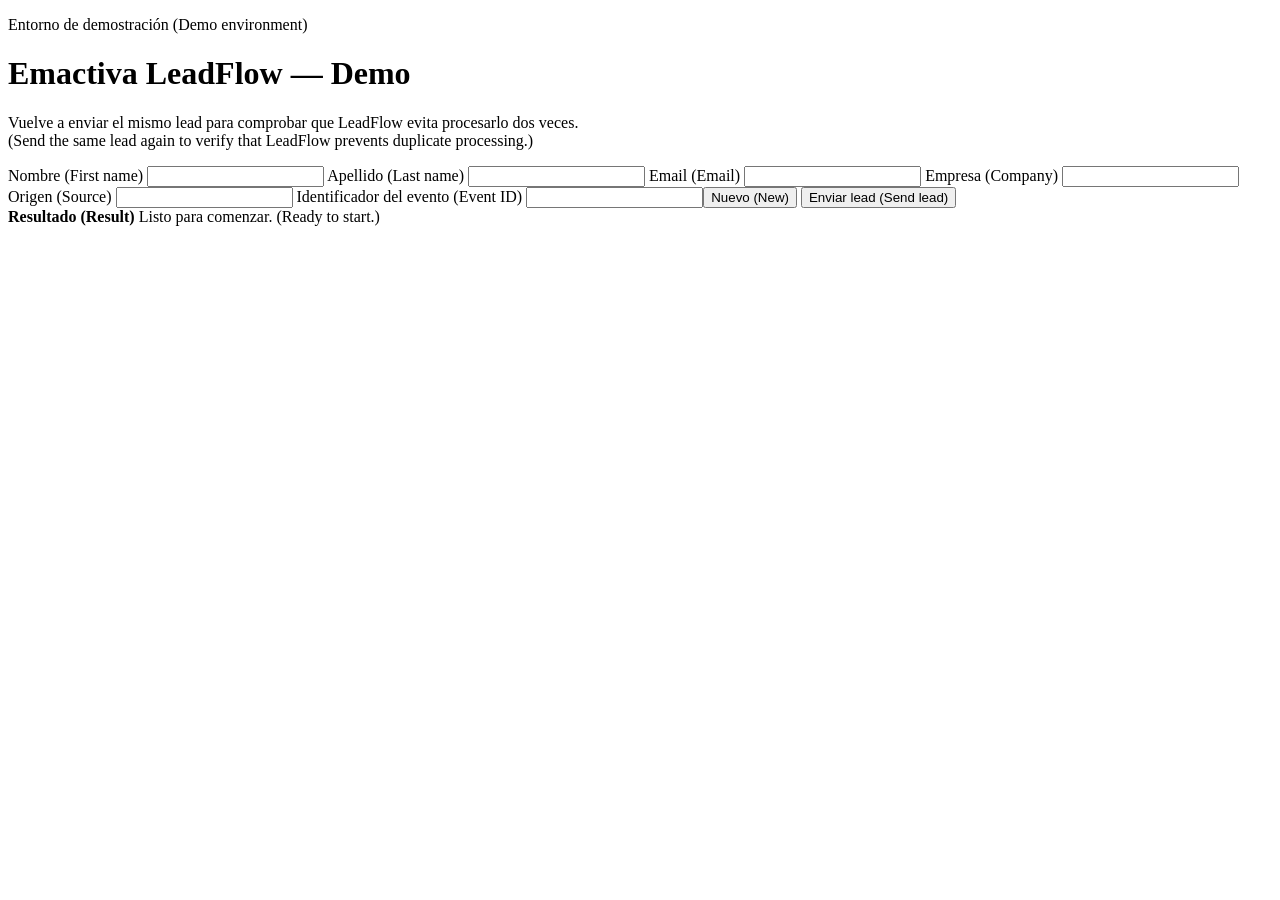
==== labs/LAB-LF-005/demo-sender/public/index.html @ ffdb9ec2 "feat(lab-lf-005): cerrar preparacion comercial y demo" ====
<!doctype html>
<html lang="es">
<head>
  <meta charset="utf-8">
  <meta name="viewport" content="width=device-width, initial-scale=1">
  <title>Emactiva LeadFlow — Demo</title>
  <link rel="stylesheet" href="/styles.css">
</head>
<body>
  <main>
    <p class="eyebrow">Entorno de demostración (Demo environment)</p>
    <h1>Emactiva LeadFlow — Demo</h1>
    <p class="intro">Vuelve a enviar el mismo lead para comprobar que LeadFlow evita procesarlo dos veces.<br><span lang="en">(Send the same lead again to verify that LeadFlow prevents duplicate processing.)</span></p>
    <form id="lead-form">
      <label>Nombre (First name) <input name="first_name" required maxlength="200" autocomplete="off"></label>
      <label>Apellido (Last name) <input name="last_name" maxlength="200" autocomplete="off"></label>
      <label>Email (Email) <input name="email" type="email" required maxlength="254" autocomplete="off"></label>
      <label>Empresa (Company) <input name="company" required maxlength="200" autocomplete="off"></label>
      <label>Origen (Source) <input name="source" required maxlength="64" pattern="[a-z][a-z0-9_-]{0,63}" autocomplete="off"></label>
      <label>Identificador del evento (Event ID) <span class="row"><input name="event_id" required maxlength="128" pattern="[A-Za-z0-9][A-Za-z0-9._:-]{0,127}" autocomplete="off"><button type="button" id="new-id" class="secondary">Nuevo (New)</button></span></label>
      <button type="submit" id="send">Enviar lead (Send lead)</button>
    </form>
    <section id="result" class="result idle" aria-live="polite">
      <strong>Resultado (Result)</strong>
      <span>Listo para comenzar. (Ready to start.)</span>
    </section>
  </main>
  <script src="/app.js" defer></script>
</body>
</html>
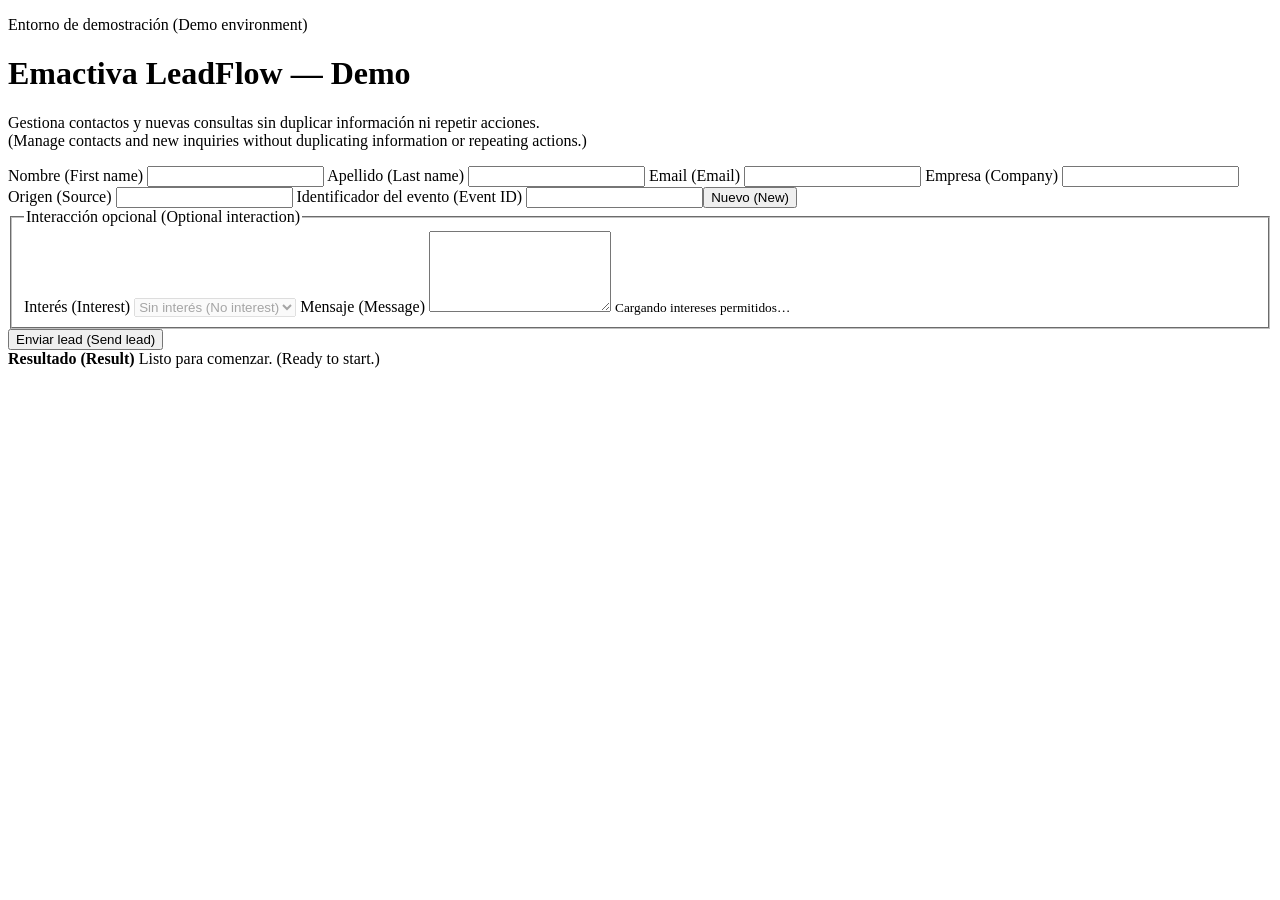
==== commit 162024a6: "feat(lab-lf-009): cerrar actualizacion comercial de LeadFlow" ====
--- a/labs/LAB-LF-005/demo-sender/public/index.html
+++ b/labs/LAB-LF-005/demo-sender/public/index.html
@@ -10,7 +10,7 @@
   <main>
     <p class="eyebrow">Entorno de demostración (Demo environment)</p>
     <h1>Emactiva LeadFlow — Demo</h1>
-    <p class="intro">Vuelve a enviar el mismo lead para comprobar que LeadFlow evita procesarlo dos veces.<br><span lang="en">(Send the same lead again to verify that LeadFlow prevents duplicate processing.)</span></p>
+    <p class="intro">Gestiona contactos y nuevas consultas sin duplicar información ni repetir acciones.<br><span lang="en">(Manage contacts and new inquiries without duplicating information or repeating actions.)</span></p>
     <form id="lead-form">
       <label>Nombre (First name) <input name="first_name" required maxlength="200" autocomplete="off"></label>
       <label>Apellido (Last name) <input name="last_name" maxlength="200" autocomplete="off"></label>
@@ -18,6 +18,14 @@
       <label>Empresa (Company) <input name="company" required maxlength="200" autocomplete="off"></label>
       <label>Origen (Source) <input name="source" required maxlength="64" pattern="[a-z][a-z0-9_-]{0,63}" autocomplete="off"></label>
       <label>Identificador del evento (Event ID) <span class="row"><input name="event_id" required maxlength="128" pattern="[A-Za-z0-9][A-Za-z0-9._:-]{0,127}" autocomplete="off"><button type="button" id="new-id" class="secondary">Nuevo (New)</button></span></label>
+      <fieldset>
+        <legend>Interacción opcional (Optional interaction)</legend>
+        <label>Interés (Interest)
+          <select name="interest" disabled><option value="">Sin interés (No interest)</option></select>
+        </label>
+        <label>Mensaje (Message) <textarea name="message" maxlength="2000" rows="5" autocomplete="off"></textarea></label>
+        <small id="interest-help">Cargando intereses permitidos…</small>
+      </fieldset>
       <button type="submit" id="send">Enviar lead (Send lead)</button>
     </form>
     <section id="result" class="result idle" aria-live="polite">
